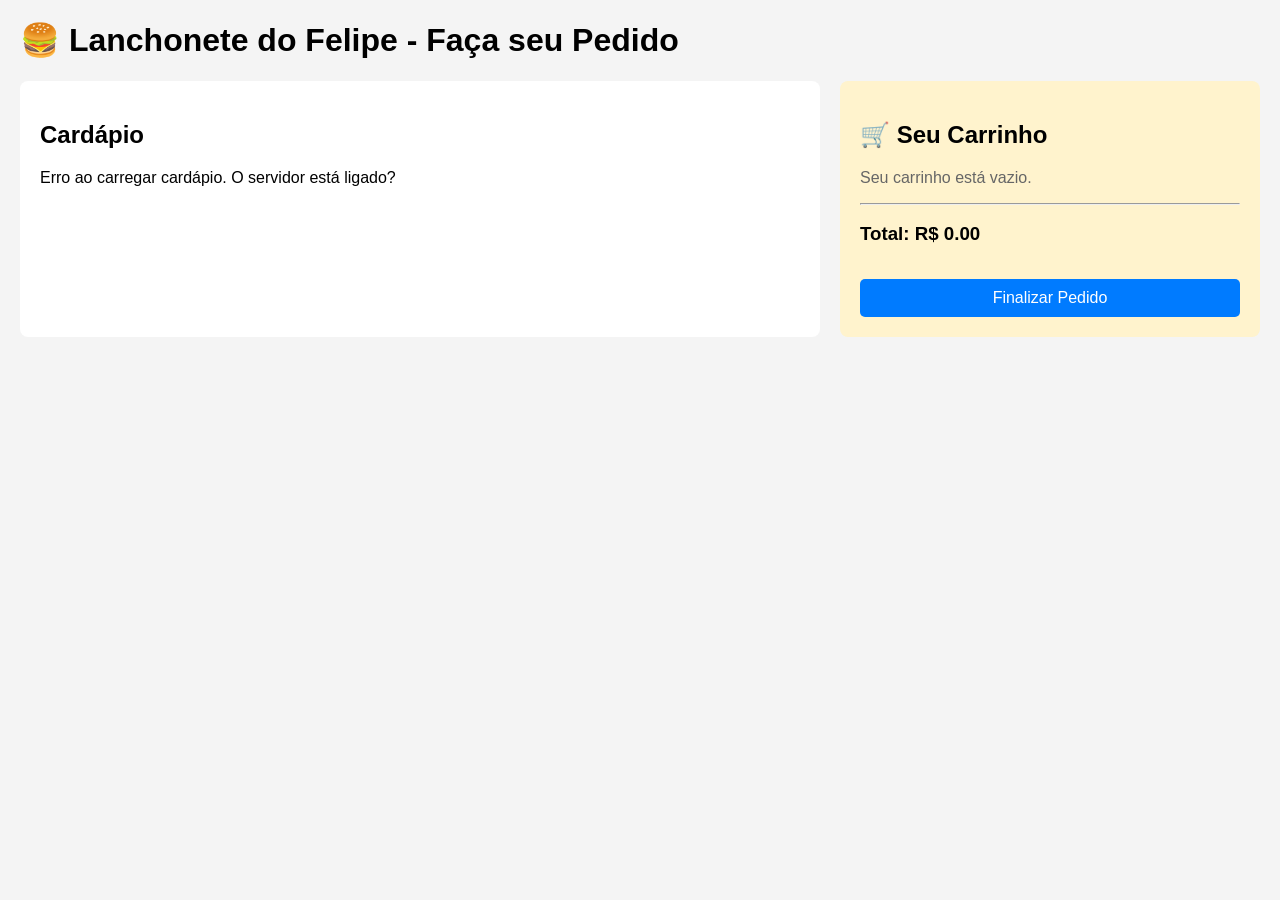
==== index.html @ 77e1bd50 "att" ====
<!DOCTYPE html>
<html lang="pt-BR">
<head>
    <meta charset="UTF-8">
    <meta name="viewport" content="width=device-width, initial-scale=1.0">
    <title>Faça seu Pedido</title>
    <style>
        body { font-family: Arial, sans-serif; margin: 20px; background-color: #f4f4f4; }
        .container { display: flex; gap: 20px; }
        .coluna-cardapio { flex: 2; background: white; padding: 20px; border-radius: 8px; }
        .coluna-carrinho { flex: 1; background: #fff3cd; padding: 20px; border-radius: 8px; height: fit-content; }
        .item-produto { display: flex; justify-content: space-between; align-items: center; border-bottom: 1px solid #ddd; padding: 10px 0; }
        .btn-add { background-color: #28a745; color: white; border: none; padding: 5px 10px; border-radius: 5px; cursor: pointer; }
        .btn-finalizar { background-color: #007bff; color: white; border: none; padding: 10px; width: 100%; border-radius: 5px; font-size: 16px; cursor: pointer; margin-top: 15px; }
        .item-carrinho { display: flex; justify-content: space-between; margin-bottom: 10px; }
    </style>
</head>
<body>

    <h1>🍔 Lanchonete do Felipe - Faça seu Pedido</h1>
    
    <div class="container">
        <div class="coluna-cardapio">
            <h2>Cardápio</h2>
            <div id="cardapio">Carregando produtos...</div>
        </div>
        
        <div class="coluna-carrinho">
            <h2>🛒 Seu Carrinho</h2>
            <div id="itens-carrinho">
                <p style="color: #666;">Seu carrinho está vazio.</p>
            </div>
            <hr>
            <h3>Total: R$ <span id="total-carrinho">0.00</span></h3>
            <button class="btn-finalizar" onclick="enviarPedido()">Finalizar Pedido</button>
        </div>
    </div>

    <script src="script.js"></script>
</body>
</html>
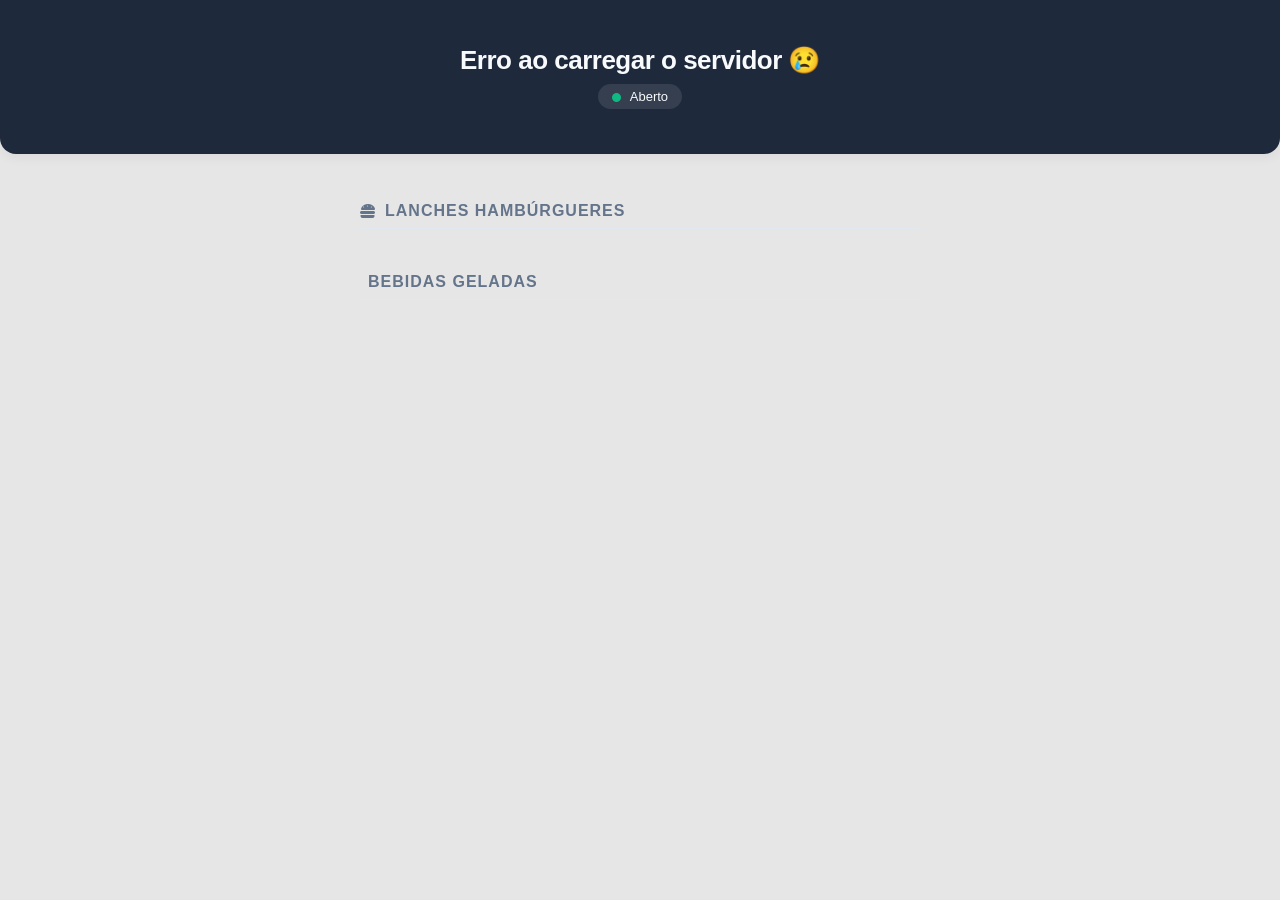
==== commit 1b3e3bbf: "Atualização do site" ====
--- a/index.html
+++ b/index.html
@@ -1,41 +1,125 @@
 <!DOCTYPE html>
 <html lang="pt-BR">
+
 <head>
     <meta charset="UTF-8">
     <meta name="viewport" content="width=device-width, initial-scale=1.0">
-    <title>Faça seu Pedido</title>
-    <style>
-        body { font-family: Arial, sans-serif; margin: 20px; background-color: #f4f4f4; }
-        .container { display: flex; gap: 20px; }
-        .coluna-cardapio { flex: 2; background: white; padding: 20px; border-radius: 8px; }
-        .coluna-carrinho { flex: 1; background: #fff3cd; padding: 20px; border-radius: 8px; height: fit-content; }
-        .item-produto { display: flex; justify-content: space-between; align-items: center; border-bottom: 1px solid #ddd; padding: 10px 0; }
-        .btn-add { background-color: #28a745; color: white; border: none; padding: 5px 10px; border-radius: 5px; cursor: pointer; }
-        .btn-finalizar { background-color: #007bff; color: white; border: none; padding: 10px; width: 100%; border-radius: 5px; font-size: 16px; cursor: pointer; margin-top: 15px; }
-        .item-carrinho { display: flex; justify-content: space-between; margin-bottom: 10px; }
-    </style>
+    <title>Cardápio Digital</title>
+    <link rel="stylesheet" href="style.css">
+    <link rel="stylesheet" href="https://cdnjs.cloudflare.com/ajax/libs/font-awesome/6.0.0/css/all.min.css">
 </head>
+
 <body>
 
-    <h1>🍔 Lanchonete do Felipe - Faça seu Pedido</h1>
-    
-    <div class="container">
-        <div class="coluna-cardapio">
-            <h2>Cardápio</h2>
-            <div id="cardapio">Carregando produtos...</div>
+    <header class="header-lanchonete">
+        <div class="header-content">
+            <h1 id="nome-lanchonete">Carregando...</h1>
+            <p class="status-badge"><i class="fa-solid fa-circle"></i> Aberto</p>
         </div>
-        
-        <div class="coluna-carrinho">
-            <h2>🛒 Seu Carrinho</h2>
-            <div id="itens-carrinho">
-                <p style="color: #666;">Seu carrinho está vazio.</p>
+    </header>
+
+    <main class="container">
+
+        <section class="categoria-section">
+            <h2><i class="fa-solid fa-hamburger"></i> Lanches Hambúrgueres</h2>
+            <div id="lista-lanches" class="grid-produtos">
             </div>
-            <hr>
-            <h3>Total: R$ <span id="total-carrinho">0.00</span></h3>
-            <button class="btn-finalizar" onclick="enviarPedido()">Finalizar Pedido</button>
+        </section>
+
+        <section class="categoria-section">
+            <h2><i class="fa-solid fa-glass-water"></i> Bebidas Geladas</h2>
+            <div id="lista-bebidas" class="grid-produtos">
+            </div>
+        </section>
+
+    </main>
+
+    <div id="barra-carrinho" class="barra-carrinho escondido">
+        <div class="carrinho-content">
+            <span id="qtd-itens-carrinho">0 itens</span>
+            <button id="btn-ver-carrinho" onclick="abrirModalCarrinho()">
+                Ver Carrinho <span id="total-carrinho">R$ 0,00</span>
+            </button>
         </div>
     </div>
 
-    <script src="script.js"></script>
+    <div id="modal-entrega" class="modal-container escondido">
+        <div class="modal-content">
+            <h3><i class="fa-solid fa-shopping-basket"></i> Seu Carrinho</h3>
+
+            <div id="itens-modal-carrinho" class="carrinho-itens-lista">
+            </div>
+
+            <div class="totais-modal-box"
+                style="margin-top: 15px; padding-top: 10px; border-top: 1px solid #e2e8f0; font-size: 14px;">
+                <div style="display: flex; justify-content: space-between; color: #64748b; margin-bottom: 4px;">
+                    <span>Subtotal itens:</span>
+                    <span id="total-modal-itens">R$ 0,00</span>
+                </div>
+
+                <div id="linha-taxa-entrega" class="escondido"
+                    style="display: flex; justify-content: space-between; color: #e63946; margin-bottom: 6px; font-weight: 500;">
+                    <span>Taxa de entrega:</span>
+                    <span>R$ 7,00</span>
+                </div>
+
+                <div
+                    style="display: flex; justify-content: space-between; font-size: 16px; color: #1e293b; font-weight: 700; margin-top: 6px; border-top: 1px dashed #e2e8f0; padding-top: 6px;">
+                    <span>Total Geral:</span>
+                    <span id="total-modal-geral">R$ 0,00</span>
+                </div>
+            </div>
+
+            <div class="opcao-envio-container">
+                <label>Como deseja receber?</label>
+                <div class="radio-group">
+                    <label class="radio-label">
+                        <input type="radio" name="tipo_envio" value="retirada" checked
+                            onchange="alternarCamposEndereco()">
+                        <span><i class="fa-solid fa-store"></i> Retirada</span>
+                    </label>
+                    <label class="radio-label">
+                        <input type="radio" name="tipo_envio" value="entrega" onchange="alternarCamposEndereco()">
+                        <span><i class="fa-solid fa-truck"></i> Entrega</span>
+                    </label>
+                </div>
+            </div>
+
+            <div id="campos-endereco" class="escondido">
+                <h4
+                    style="font-size: 14px; color: #475569; margin: 15px 0 8px 0; border-top: 1px solid #e2e8f0; padding-top: 10px;">
+                    Endereço de Entrega</h4>
+
+                <div class="form-group-row">
+                    <div class="form-group">
+                        <label>Rua</label>
+                        <input type="text" id="cliente-rua" placeholder="Ex: Rua das Flores">
+                    </div>
+                    <div class="form-group" style="width: 30%;">
+                        <label>Número</label>
+                        <input type="text" id="cliente-numero" placeholder="123">
+                    </div>
+                </div>
+
+                <div class="form-group">
+                    <label>Bairro</label>
+                    <input type="text" id="cliente-bairro" placeholder="Ex: Centro">
+                </div>
+
+                <div class="form-group">
+                    <label>Observação (Opcional)</label>
+                    <input type="text" id="cliente-obs" placeholder="Ex: Ap 202, Bloco B / Sem salada">
+                </div>
+            </div>
+
+            <div class="modal-botoes">
+                <button class="btn-cancelar" onclick="fecharModalEntrega()">Voltar</button>
+                <button class="btn-confirmar-entrega" onclick="enviarPedidoFinal()">Confirmar e Enviar</button>
+            </div>
+        </div>
+    </div>
+
+    <script src="app.js"></script>
 </body>
+
 </html>
--- a/style.css
+++ b/style.css
@@ -0,0 +1,297 @@
+/* ==========================================================================
+   1. CONFIGURAÇÕES GLOBAIS & PALETA CLEAN
+   ========================================================================== */
+* {
+    margin: 0;
+    padding: 0;
+    box-sizing: border-box;
+    font-family: 'Segoe UI', -apple-system, BlinkMacSystemFont, Roboto, sans-serif;
+}
+
+body {
+    background-color: #e6e6e6; /* Fundo off-white suave */
+    color: #334155; /* Texto cinza-escuro (não é o preto puro que cansa) */
+    padding-bottom: 90px; 
+}
+
+.container {
+    max-width: 600px; 
+    margin: 0 auto;
+    padding: 20px;
+}
+
+/* ==========================================================================
+   2. CABEÇALHO SOFISTICADO (TIPO BOUTIQUE)
+   ========================================================================== */
+.header-lanchonete {
+    background-color: #1e293b; /* Azul ardósia profundo, elegante e sóbrio */
+    color: #f8fafc;
+    padding: 45px 20px;
+    text-align: center;
+    border-bottom-left-radius: 16px;
+    border-bottom-right-radius: 16px;
+    box-shadow: 0 4px 12px rgba(15, 23, 42, 0.05);
+}
+
+.header-lanchonete h1 {
+    font-size: 26px;
+    margin-bottom: 8px;
+    font-weight: 600;
+    letter-spacing: -0.5px;
+}
+
+.status-badge {
+    background-color: rgba(255, 255, 255, 0.1);
+    display: inline-block;
+    padding: 5px 14px;
+    border-radius: 30px;
+    font-size: 13px;
+    font-weight: 500;
+}
+
+.status-badge i {
+    color: #10b981; /* Verde esmeralda suave para o "Aberto" */
+    font-size: 9px;
+    margin-right: 6px;
+}
+
+/* ==========================================================================
+   3. SEÇÕES DE CATEGORIAS
+   ========================================================================== */
+.categoria-section {
+    margin-top: 28px;
+}
+
+.categoria-section h2 {
+    font-size: 16px;
+    color: #64748b; /* Texto de apoio cinza-médio */
+    text-transform: uppercase; /* Deixa o título discreto e elegante */
+    letter-spacing: 1px;
+    margin-bottom: 16px;
+    border-bottom: 1px solid #e2e8f0;
+    padding-bottom: 8px;
+    display: flex;
+    align-items: center;
+    gap: 8px;
+}
+
+.grid-produtos {
+    display: flex;
+    flex-direction: column;
+    gap: 14px;
+}
+
+/* ==========================================================================
+   4. CARDS DOS PRODUTOS MÍNIMOS & LIMPOS
+   ========================================================================== */
+.card-produto {
+    background-color: #ffffff;
+    border-radius: 12px;
+    padding: 14px;
+    display: flex;
+    align-items: center;
+    justify-content: space-between;
+    gap: 16px;
+    border: 1px solid #edf2f7; /* Borda bem fina para dar estrutura sem carregar */
+    transition: all 0.2s ease;
+}
+
+.card-produto:hover {
+    box-shadow: 0 4px 12px rgba(0, 0, 0, 0.03); /* Sombra quase invisível */
+}
+
+/* FOTO DO PRODUTO */
+.produto-foto-wrapper {
+    width: 70px;
+    height: 70px;
+    border-radius: 8px;
+    overflow: hidden;
+    flex-shrink: 0;
+    background-color: #f1f5f9;
+}
+
+.produto-img {
+    width: 100%;
+    height: 100%;
+    object-fit: cover;
+    filter: brightness(0.98); /* Suaviza fotos muito estouradas */
+}
+
+/* INFORMAÇÕES DO PRODUTO */
+.produto-info {
+    flex-grow: 1;
+}
+
+.produto-info h3 {
+    font-size: 16px;
+    color: #1e293b;
+    margin-bottom: 4px;
+    font-weight: 500;
+}
+
+.produto-preco {
+    color: #475569; /* Cinza sóbrio para o preço não gritar */
+    font-weight: 600;
+    font-size: 15px;
+}
+
+/* BOTÃO DE ADICIONAR (+) DISCRETO */
+.btn-adicionar {
+    background-color: #b9ccdf; /* Fundo cinza bem clarinho */
+    color: #283444;
+    border: none;
+    border-radius: 8px; /* Quadrado com cantos levemente arredondados, mais moderno */
+    width: 34px;
+    height: 34px;
+    font-size: 16px;
+    font-weight: 500;
+    cursor: pointer;
+    display: flex;
+    align-items: center;
+    justify-content: center;
+    transition: all 0.2s ease;
+    flex-shrink: 0;
+}
+
+.btn-adicionar:hover {
+    background-color: #cbd5e1; /* Escurece de leve no hover */
+    color: #1e293b;
+}
+
+/* ==========================================================================
+   5. BARRA DO CARRINHO (ESTILO NOTIFICAÇÃO CLEAN)
+   ========================================================================== */
+.barra-carrinho {
+    position: fixed;
+    bottom: 24px;
+    left: 50%;
+    transform: translateX(-50%);
+    width: 90%;
+    max-width: 500px;
+    background-color: #1e293b; /* Casando com o Header */
+    border-radius: 12px;
+    padding: 12px 18px;
+    box-shadow: 0 10px 25px -5px rgba(15, 23, 42, 0.15);
+    z-index: 999;
+}
+
+.carrinho-content {
+    display: flex;
+    justify-content: space-between;
+    align-items: center;
+    color: #f8fafc;
+    font-size: 15px;
+    font-weight: 500;
+}
+
+#qtd-itens-carrinho {
+    background-color: rgba(255, 255, 255, 0.1);
+    padding: 4px 10px;
+    border-radius: 6px;
+    font-size: 13px;
+    color: #cbd5e1;
+}
+
+.barra-carrinho button {
+    background-color: #10b981; /* Verde sálvia/esmeralda ativo e calmo */
+    color: white;
+    border: none;
+    padding: 8px 16px;
+    border-radius: 6px;
+    font-weight: 600;
+    font-size: 14px;
+    cursor: pointer;
+    display: flex;
+    align-items: center;
+    gap: 8px;
+    transition: background 0.2s ease;
+}
+
+.barra-carrinho button:hover {
+    background-color: #059669;
+}
+
+/* AUXILIAR */
+.escondido {
+    display: none !important;
+}
+
+/* ==========================================================================
+   6. MODAL DE ENTREGA (CLEAN)
+   ========================================================================== */
+.modal-container {
+    position: fixed;
+    top: 0; left: 0; width: 100%; height: 100%;
+    background-color: rgba(15, 23, 42, 0.6); /* Fundo escurecido suave */
+    display: flex;
+    align-items: center;
+    justify-content: center;
+    z-index: 1000;
+}
+
+.modal-content {
+    background: white;
+    padding: 24px;
+    border-radius: 12px;
+    width: 90%;
+    max-width: 400px;
+    box-shadow: 0 20px 25px -5px rgba(0, 0, 0, 0.1);
+}
+
+.modal-content h3 {
+    font-size: 18px;
+    color: #1e293b;
+    margin-bottom: 6px;
+}
+
+.modal-content .form-group {
+    margin-bottom: 14px;
+}
+
+.modal-content label {
+    display: block;
+    font-size: 13px;
+    font-weight: 600;
+    color: #475569;
+    margin-bottom: 4px;
+}
+
+.modal-content input {
+    width: 100%;
+    padding: 8px 12px;
+    border: 1px solid #cbd5e1;
+    border-radius: 6px;
+    font-size: 14px;
+    outline: none;
+}
+
+.modal-content input:focus {
+    border-color: #10b981;
+}
+
+.modal-botoes {
+    display: flex;
+    justify-content: flex-end;
+    gap: 10px;
+    margin-top: 20px;
+}
+
+.btn-cancelar {
+    background: #f1f5f9;
+    color: #475569;
+    border: none;
+    padding: 8px 16px;
+    border-radius: 6px;
+    cursor: pointer;
+    font-weight: 500;
+}
+
+.btn-confirmar-entrega {
+    background: #10b981;
+    color: white;
+    border: none;
+    padding: 8px 16px;
+    border-radius: 6px;
+    cursor: pointer;
+    font-weight: 600;
+}
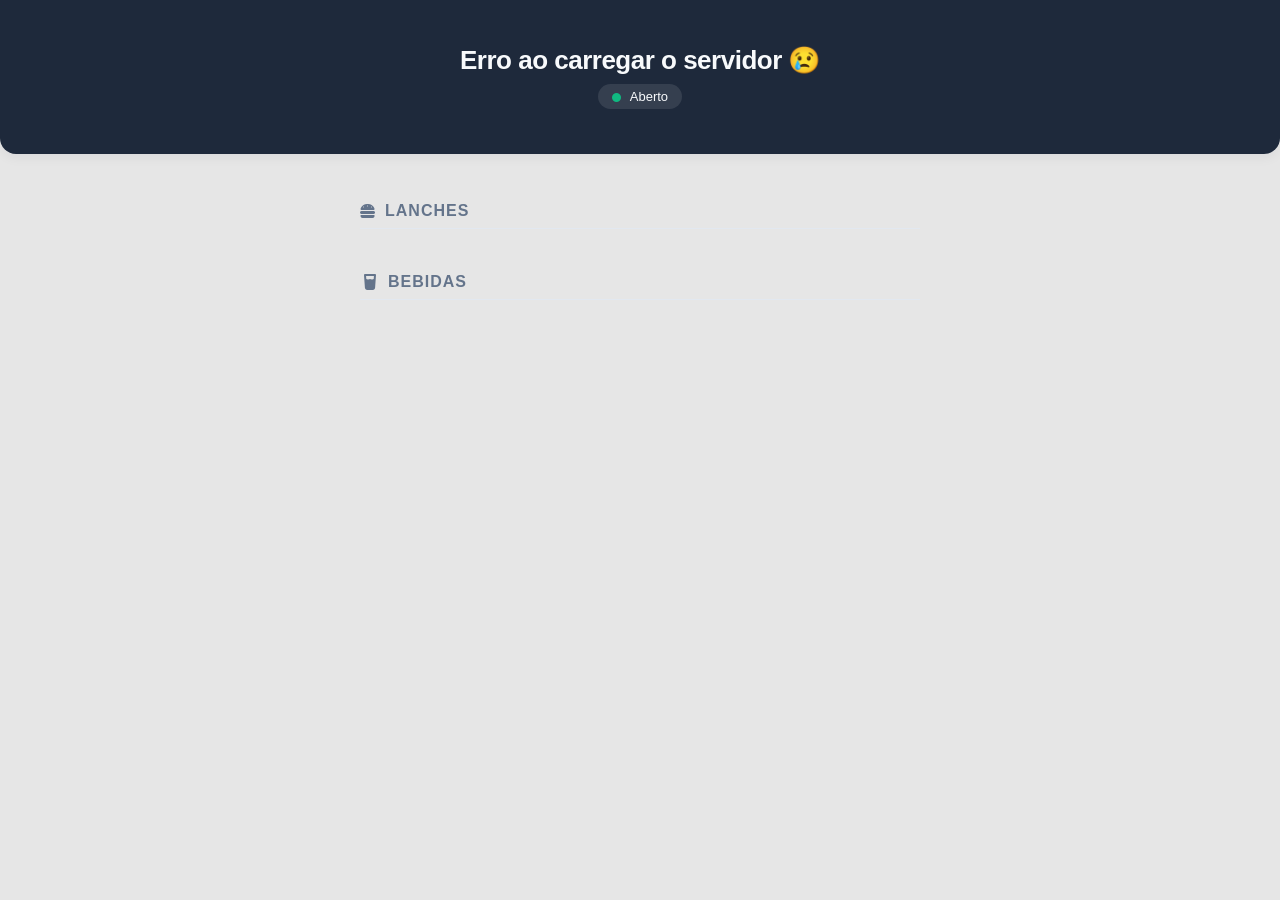
==== commit 64cf39b6: "att projeto front" ====
--- a/index.html
+++ b/index.html
@@ -6,7 +6,7 @@
     <meta name="viewport" content="width=device-width, initial-scale=1.0">
     <title>Cardápio Digital</title>
     <link rel="stylesheet" href="style.css">
-    <link rel="stylesheet" href="https://cdnjs.cloudflare.com/ajax/libs/font-awesome/6.0.0/css/all.min.css">
+    <link rel="stylesheet" href="https://cdnjs.cloudflare.com/ajax/libs/font-awesome/6.5.2/css/all.min.css">
 </head>
 
 <body>
@@ -21,13 +21,13 @@
     <main class="container">
 
         <section class="categoria-section">
-            <h2><i class="fa-solid fa-hamburger"></i> Lanches Hambúrgueres</h2>
+            <h2><i class="fa-solid fa-hamburger"></i> Lanches </h2>
             <div id="lista-lanches" class="grid-produtos">
             </div>
         </section>
 
         <section class="categoria-section">
-            <h2><i class="fa-solid fa-glass-water"></i> Bebidas Geladas</h2>
+            <h2><i class="fa-classic fa-solid fa-glass-water fa-fw"></i> Bebidas </h2>
             <div id="lista-bebidas" class="grid-produtos">
             </div>
         </section>
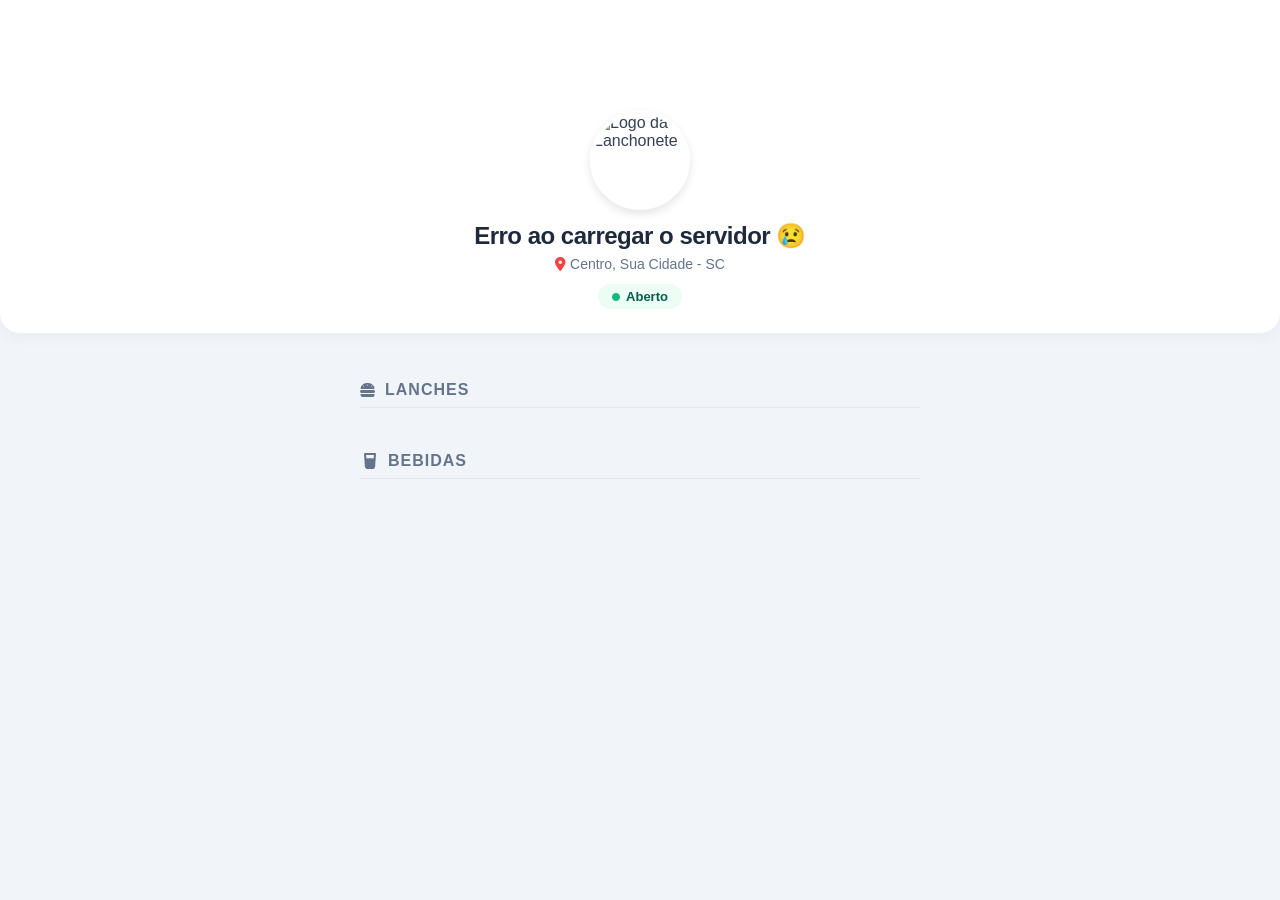
==== commit 37fca7ef: "att estética" ====
--- a/index.html
+++ b/index.html
@@ -12,8 +12,15 @@
 <body>
 
     <header class="header-lanchonete">
-        <div class="header-content">
+        <div class="banner-fundo"></div>
+
+        <div class="header-info">
+            <img src="https://images.unsplash.com/photo-1550547660-d9450f859349?q=80&w=200" alt="Logo da Lanchonete" class="logo-lanchonete">
+            
             <h1 id="nome-lanchonete">Carregando...</h1>
+            
+            <p class="localidade"><i class="fa-solid fa-location-dot"></i> Centro, Sua Cidade - SC</p>
+            
             <p class="status-badge"><i class="fa-solid fa-circle"></i> Aberto</p>
         </div>
     </header>
--- a/style.css
+++ b/style.css
@@ -9,8 +9,8 @@
 }
 
 body {
-    background-color: #e6e6e6; /* Fundo off-white suave */
-    color: #334155; /* Texto cinza-escuro (não é o preto puro que cansa) */
+    background-color: #f1f5f9; /* Fundo levemente mais claro para destacar o cardápio */
+    color: #334155; 
     padding-bottom: 90px; 
 }
 
@@ -21,37 +21,76 @@
 }
 
 /* ==========================================================================
-   2. CABEÇALHO SOFISTICADO (TIPO BOUTIQUE)
+   2. CABEÇALHO SOFISTICADO (ESTILO APP DE DELIVERY)
    ========================================================================== */
 .header-lanchonete {
-    background-color: #1e293b; /* Azul ardósia profundo, elegante e sóbrio */
-    color: #f8fafc;
-    padding: 45px 20px;
-    text-align: center;
-    border-bottom-left-radius: 16px;
-    border-bottom-right-radius: 16px;
-    box-shadow: 0 4px 12px rgba(15, 23, 42, 0.05);
-}
-
-.header-lanchonete h1 {
-    font-size: 26px;
-    margin-bottom: 8px;
-    font-weight: 600;
+    background-color: #ffffff;
+    padding-bottom: 24px;
+    border-bottom-left-radius: 20px;
+    border-bottom-right-radius: 20px;
+    box-shadow: 0 4px 15px rgba(0, 0, 0, 0.04);
+}
+
+.banner-fundo {
+    width: 100%;
+    height: 160px; /* Altura do banner grandão */
+    /* Substitua a URL abaixo pela foto da fachada ou lanches do seu cliente */
+    background-image: url('https://images.unsplash.com/photo-1571091718767-18b5b1457add?q=80&w=1172&auto=format&fit=crop&ixlib=rb-4.1.0&ixid=M3wxMjA3fDB8MHxwaG90by1wYWdlfHx8fGVufDB8fHx8fA%3D%3D'); 
+    background-size: cover;
+    background-position: center;
+}
+
+.header-info {
+    display: flex;
+    flex-direction: column;
+    align-items: center;
+    /* A margem negativa abaixo é o que faz o logo subir para cima do banner! */
+    margin-top: -50px; 
+    padding: 0 20px;
+}
+
+.logo-lanchonete {
+    width: 100px;
+    height: 100px;
+    border-radius: 50%;
+    border: 4px solid #ffffff; /* Borda branca grossa para dar destaque */
+    object-fit: cover;
+    background-color: #fff;
+    box-shadow: 0 4px 10px rgba(0, 0, 0, 0.1);
+}
+
+#nome-lanchonete {
+    font-size: 24px;
+    color: #1e293b;
+    margin-top: 12px;
+    font-weight: 700;
     letter-spacing: -0.5px;
 }
 
+.localidade {
+    font-size: 14px;
+    color: #64748b;
+    margin: 6px 0 12px 0;
+}
+
+.localidade i {
+    color: #ef4444; /* Ícone de pino de localização vermelhinho */
+}
+
 .status-badge {
-    background-color: rgba(255, 255, 255, 0.1);
-    display: inline-block;
+    background-color: #ecfdf5; /* Fundo verde super claro */
+    color: #065f46; /* Letra verde escuro */
+    display: inline-flex;
+    align-items: center;
     padding: 5px 14px;
     border-radius: 30px;
     font-size: 13px;
-    font-weight: 500;
+    font-weight: 600;
 }
 
 .status-badge i {
-    color: #10b981; /* Verde esmeralda suave para o "Aberto" */
-    font-size: 9px;
+    color: #10b981; 
+    font-size: 8px;
     margin-right: 6px;
 }
 
@@ -64,8 +103,8 @@
 
 .categoria-section h2 {
     font-size: 16px;
-    color: #64748b; /* Texto de apoio cinza-médio */
-    text-transform: uppercase; /* Deixa o título discreto e elegante */
+    color: #64748b; 
+    text-transform: uppercase; 
     letter-spacing: 1px;
     margin-bottom: 16px;
     border-bottom: 1px solid #e2e8f0;
@@ -92,15 +131,14 @@
     align-items: center;
     justify-content: space-between;
     gap: 16px;
-    border: 1px solid #edf2f7; /* Borda bem fina para dar estrutura sem carregar */
+    border: 1px solid #edf2f7; 
     transition: all 0.2s ease;
 }
 
 .card-produto:hover {
-    box-shadow: 0 4px 12px rgba(0, 0, 0, 0.03); /* Sombra quase invisível */
-}
-
-/* FOTO DO PRODUTO */
+    box-shadow: 0 4px 12px rgba(0, 0, 0, 0.03); 
+}
+
 .produto-foto-wrapper {
     width: 70px;
     height: 70px;
@@ -114,10 +152,9 @@
     width: 100%;
     height: 100%;
     object-fit: cover;
-    filter: brightness(0.98); /* Suaviza fotos muito estouradas */
-}
-
-/* INFORMAÇÕES DO PRODUTO */
+    filter: brightness(0.98); 
+}
+
 .produto-info {
     flex-grow: 1;
 }
@@ -130,17 +167,16 @@
 }
 
 .produto-preco {
-    color: #475569; /* Cinza sóbrio para o preço não gritar */
+    color: #475569; 
     font-weight: 600;
     font-size: 15px;
 }
 
-/* BOTÃO DE ADICIONAR (+) DISCRETO */
 .btn-adicionar {
-    background-color: #b9ccdf; /* Fundo cinza bem clarinho */
+    background-color: #b9ccdf; 
     color: #283444;
     border: none;
-    border-radius: 8px; /* Quadrado com cantos levemente arredondados, mais moderno */
+    border-radius: 8px; 
     width: 34px;
     height: 34px;
     font-size: 16px;
@@ -154,7 +190,7 @@
 }
 
 .btn-adicionar:hover {
-    background-color: #cbd5e1; /* Escurece de leve no hover */
+    background-color: #cbd5e1; 
     color: #1e293b;
 }
 
@@ -168,7 +204,7 @@
     transform: translateX(-50%);
     width: 90%;
     max-width: 500px;
-    background-color: #1e293b; /* Casando com o Header */
+    background-color: #1e293b; 
     border-radius: 12px;
     padding: 12px 18px;
     box-shadow: 0 10px 25px -5px rgba(15, 23, 42, 0.15);
@@ -193,7 +229,7 @@
 }
 
 .barra-carrinho button {
-    background-color: #10b981; /* Verde sálvia/esmeralda ativo e calmo */
+    background-color: #10b981; 
     color: white;
     border: none;
     padding: 8px 16px;
@@ -211,7 +247,6 @@
     background-color: #059669;
 }
 
-/* AUXILIAR */
 .escondido {
     display: none !important;
 }
@@ -222,7 +257,7 @@
 .modal-container {
     position: fixed;
     top: 0; left: 0; width: 100%; height: 100%;
-    background-color: rgba(15, 23, 42, 0.6); /* Fundo escurecido suave */
+    background-color: rgba(15, 23, 42, 0.6); 
     display: flex;
     align-items: center;
     justify-content: center;
@@ -244,8 +279,32 @@
     margin-bottom: 6px;
 }
 
+.opcao-envio-container {
+    margin-top: 15px;
+    margin-bottom: 15px;
+}
+
+.radio-group {
+    display: flex;
+    gap: 10px;
+    margin-top: 8px;
+}
+
+.radio-label {
+    display: flex;
+    align-items: center;
+    gap: 6px;
+    font-size: 14px;
+    cursor: pointer;
+}
+
 .modal-content .form-group {
     margin-bottom: 14px;
+}
+
+.form-group-row {
+    display: flex;
+    gap: 10px;
 }
 
 .modal-content label {
@@ -256,7 +315,7 @@
     margin-bottom: 4px;
 }
 
-.modal-content input {
+.modal-content input[type="text"] {
     width: 100%;
     padding: 8px 12px;
     border: 1px solid #cbd5e1;
@@ -265,7 +324,7 @@
     outline: none;
 }
 
-.modal-content input:focus {
+.modal-content input[type="text"]:focus {
     border-color: #10b981;
 }
 
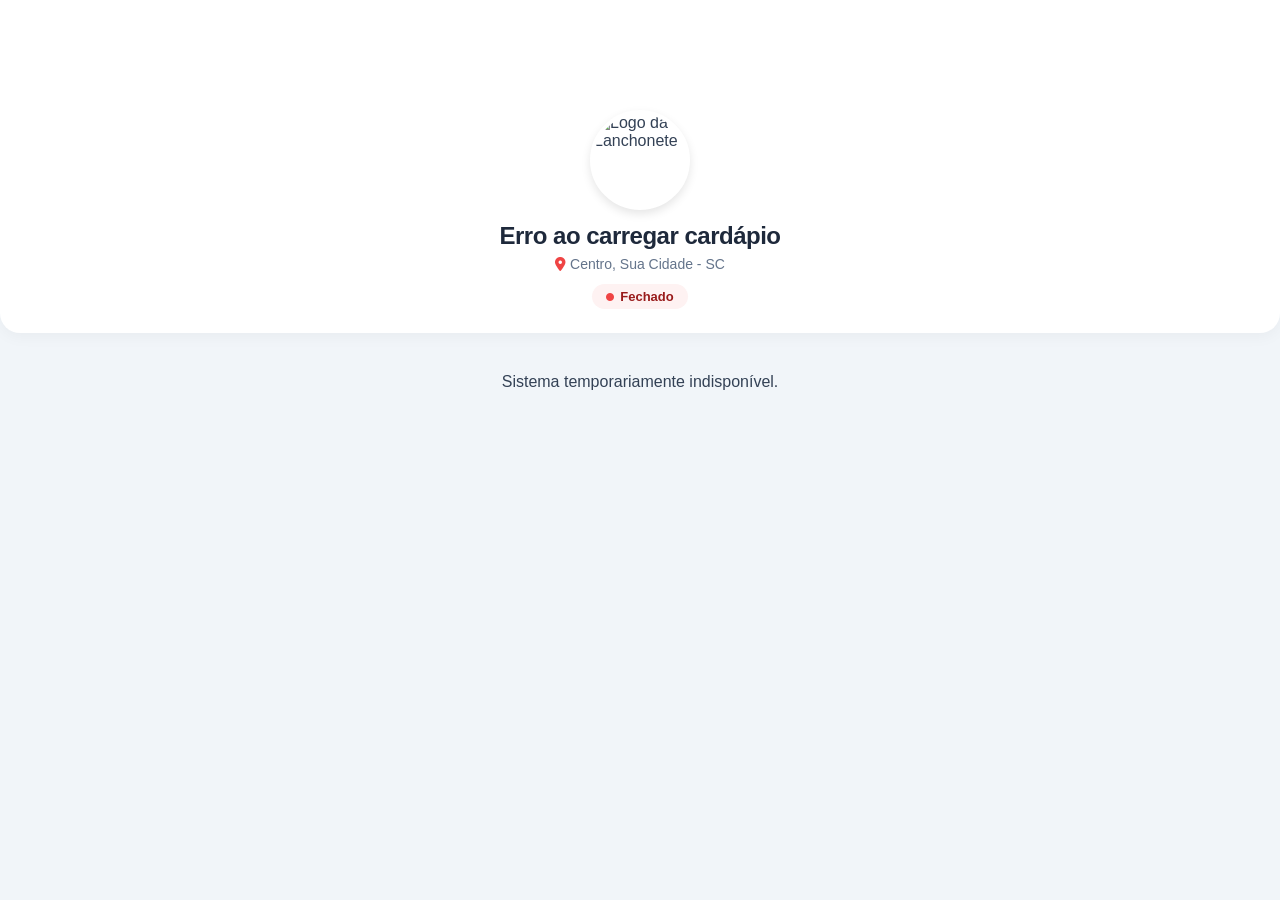
==== commit aecac19b: "att" ====
--- a/index.html
+++ b/index.html
@@ -13,31 +13,39 @@
 
     <header class="header-lanchonete">
         <div class="banner-fundo"></div>
-
         <div class="header-info">
-            <img src="https://images.unsplash.com/photo-1550547660-d9450f859349?q=80&w=200" alt="Logo da Lanchonete" class="logo-lanchonete">
-            
+            <img src="https://images.unsplash.com/photo-1550547660-d9450f859349?q=80&w=200" alt="Logo da Lanchonete"
+                class="logo-lanchonete">
             <h1 id="nome-lanchonete">Carregando...</h1>
-            
             <p class="localidade"><i class="fa-solid fa-location-dot"></i> Centro, Sua Cidade - SC</p>
-            
-            <p class="status-badge"><i class="fa-solid fa-circle"></i> Aberto</p>
+            <p id="badge-status" class="status-badge"><i class="fa-solid fa-circle"></i> Verificando...</p>
         </div>
     </header>
 
+    <nav id="nav-categorias" class="nav-categorias escondido">
+        </nav>
+
     <main class="container">
 
-        <section class="categoria-section">
-            <h2><i class="fa-solid fa-hamburger"></i> Lanches </h2>
-            <div id="lista-lanches" class="grid-produtos">
+        <div id="loading-shimmer" class="shimmer-container">
+            <div class="shimmer-title"></div>
+            <div class="shimmer-card">
+                <div class="shimmer-img"></div>
+                <div class="shimmer-linhas">
+                    <div class="shimmer-linha w-70"></div>
+                    <div class="shimmer-linha w-40"></div>
+                </div>
             </div>
-        </section>
+            <div class="shimmer-card">
+                <div class="shimmer-img"></div>
+                <div class="shimmer-linhas">
+                    <div class="shimmer-linha w-60"></div>
+                    <div class="shimmer-linha w-30"></div>
+                </div>
+            </div>
+        </div>
 
-        <section class="categoria-section">
-            <h2><i class="fa-classic fa-solid fa-glass-water fa-fw"></i> Bebidas </h2>
-            <div id="lista-bebidas" class="grid-produtos">
-            </div>
-        </section>
+        <div id="menu-conteudo"></div>
 
     </main>
 
@@ -50,12 +58,28 @@
         </div>
     </div>
 
+    <div id="modal-item" class="modal-container escondido">
+        <div class="modal-content">
+            <h3 id="modal-item-nome">Nome do Lanche</h3>
+            <p id="modal-item-preco" style="color: #475569; font-weight: 600; margin-bottom: 15px;">R$ 0,00</p>
+            
+            <div class="form-group">
+                <label>Alguma observação?</label>
+                <input type="text" id="item-obs" placeholder="Ex: Sem cebola, carne bem passada...">
+            </div>
+
+            <div class="modal-botoes">
+                <button class="btn-cancelar" onclick="fecharModalItem()">Cancelar</button>
+                <button class="btn-confirmar-entrega" onclick="confirmarAdicaoItem()">Adicionar</button>
+            </div>
+        </div>
+    </div>
+
     <div id="modal-entrega" class="modal-container escondido">
-        <div class="modal-content">
+        <div class="modal-content modal-scrollable">
             <h3><i class="fa-solid fa-shopping-basket"></i> Seu Carrinho</h3>
 
-            <div id="itens-modal-carrinho" class="carrinho-itens-lista">
-            </div>
+            <div id="itens-modal-carrinho" class="carrinho-itens-lista"></div>
 
             <div class="totais-modal-box"
                 style="margin-top: 15px; padding-top: 10px; border-top: 1px solid #e2e8f0; font-size: 14px;">
@@ -81,22 +105,18 @@
                 <label>Como deseja receber?</label>
                 <div class="radio-group">
                     <label class="radio-label">
-                        <input type="radio" name="tipo_envio" value="retirada" checked
-                            onchange="alternarCamposEndereco()">
+                        <input type="radio" name="tipo_envio" value="retirada" checked onchange="alternarCampos()">
                         <span><i class="fa-solid fa-store"></i> Retirada</span>
                     </label>
                     <label class="radio-label">
-                        <input type="radio" name="tipo_envio" value="entrega" onchange="alternarCamposEndereco()">
+                        <input type="radio" name="tipo_envio" value="entrega" onchange="alternarCampos()">
                         <span><i class="fa-solid fa-truck"></i> Entrega</span>
                     </label>
                 </div>
             </div>
 
             <div id="campos-endereco" class="escondido">
-                <h4
-                    style="font-size: 14px; color: #475569; margin: 15px 0 8px 0; border-top: 1px solid #e2e8f0; padding-top: 10px;">
-                    Endereço de Entrega</h4>
-
+                <h4 style="font-size: 14px; color: #475569; margin: 15px 0 8px 0; border-top: 1px solid #e2e8f0; padding-top: 10px;">Endereço de Entrega</h4>
                 <div class="form-group-row">
                     <div class="form-group">
                         <label>Rua</label>
@@ -107,21 +127,34 @@
                         <input type="text" id="cliente-numero" placeholder="123">
                     </div>
                 </div>
-
                 <div class="form-group">
                     <label>Bairro</label>
                     <input type="text" id="cliente-bairro" placeholder="Ex: Centro">
                 </div>
+            </div>
 
-                <div class="form-group">
-                    <label>Observação (Opcional)</label>
-                    <input type="text" id="cliente-obs" placeholder="Ex: Ap 202, Bloco B / Sem salada">
-                </div>
+            <div class="opcao-envio-container" style="border-top: 1px solid #e2e8f0; padding-top: 15px; margin-top: 15px;">
+                <label>Forma de Pagamento</label>
+                <select id="forma-pagamento" onchange="alternarTroco()" style="width: 100%; padding: 8px; border-radius: 6px; border: 1px solid #cbd5e1; outline: none; margin-top: 5px;">
+                    <option value="Pix">Pix</option>
+                    <option value="Cartão">Cartão (Levar maquininha)</option>
+                    <option value="Dinheiro">Dinheiro</option>
+                </select>
+            </div>
+
+            <div id="campo-troco" class="form-group escondido" style="margin-top: 10px;">
+                <label>Troco para quanto?</label>
+                <input type="text" id="cliente-troco" placeholder="Ex: R$ 50,00">
+            </div>
+
+            <div class="form-group" style="margin-top: 15px;">
+                <label>Observação Geral do Pedido</label>
+                <input type="text" id="cliente-obs" placeholder="Ex: Ap 202, interfone quebrado">
             </div>
 
             <div class="modal-botoes">
                 <button class="btn-cancelar" onclick="fecharModalEntrega()">Voltar</button>
-                <button class="btn-confirmar-entrega" onclick="enviarPedidoFinal()">Confirmar e Enviar</button>
+                <button class="btn-confirmar-entrega" onclick="enviarPedidoFinal()">Confirmar Pedido</button>
             </div>
         </div>
     </div>
--- a/style.css
+++ b/style.css
@@ -353,4 +353,100 @@
     border-radius: 6px;
     cursor: pointer;
     font-weight: 600;
-}+}
+
+/* MANTENHA TODO O SEU CSS ANTERIOR AQUI, APENAS ADICIONE AS REGRAS ABAIXO NO FINAL DO ARQUIVO */
+
+/* ==========================================================================
+   7. NAVEGAÇÃO DE CATEGORIAS (PILLS)
+   ========================================================================== */
+.nav-categorias {
+    display: flex;
+    gap: 12px;
+    padding: 15px 20px;
+    overflow-x: auto; /* Permite rolar pro lado no celular */
+    background-color: #f1f5f9;
+    position: sticky;
+    top: 0;
+    z-index: 100;
+    box-shadow: 0 4px 10px -5px rgba(0,0,0,0.05);
+}
+
+/* Esconder barra de rolagem (Fica mais limpo) */
+.nav-categorias::-webkit-scrollbar { display: none; }
+.nav-categorias { -ms-overflow-style: none; scrollbar-width: none; }
+
+.pill-categoria {
+    background-color: #ffffff;
+    border: 1px solid #cbd5e1;
+    color: #475569;
+    padding: 6px 16px;
+    border-radius: 20px;
+    font-size: 14px;
+    font-weight: 600;
+    white-space: nowrap;
+    text-decoration: none;
+    transition: all 0.2s ease;
+}
+
+.pill-categoria:hover, .pill-categoria:active {
+    background-color: #1e293b;
+    color: #ffffff;
+    border-color: #1e293b;
+}
+
+/* ==========================================================================
+   8. EFEITO DE CARREGAMENTO (SHIMMER/SKELETON)
+   ========================================================================== */
+.shimmer-container { margin-top: 20px; }
+
+.shimmer-title {
+    height: 20px;
+    width: 120px;
+    background: #e2e8f0;
+    border-radius: 4px;
+    margin-bottom: 16px;
+}
+
+.shimmer-card {
+    background: #ffffff;
+    border-radius: 12px;
+    padding: 14px;
+    display: flex;
+    gap: 16px;
+    margin-bottom: 14px;
+}
+
+.shimmer-img {
+    width: 70px; height: 70px;
+    border-radius: 8px;
+    background: #e2e8f0;
+}
+
+.shimmer-linhas { flex-grow: 1; display: flex; flex-direction: column; gap: 8px; justify-content: center; }
+
+.shimmer-linha { height: 14px; border-radius: 4px; background: #e2e8f0; }
+.w-70 { width: 70%; } .w-60 { width: 60%; }
+.w-40 { width: 40%; } .w-30 { width: 30%; }
+
+/* Animação do Shimmer */
+.shimmer-title, .shimmer-img, .shimmer-linha {
+    background: linear-gradient(90deg, #e2e8f0 25%, #f1f5f9 50%, #e2e8f0 75%);
+    background-size: 200% 100%;
+    animation: shimmerAnim 1.5s infinite;
+}
+
+@keyframes shimmerAnim {
+    0% { background-position: 200% 0; }
+    100% { background-position: -200% 0; }
+}
+
+/* Ajuste para o Modal não estourar a tela do celular */
+.modal-scrollable {
+    max-height: 90vh;
+    overflow-y: auto;
+}
+
+/* Status dinâmico Fechado */
+.status-fechado { background-color: #fef2f2 !important; color: #991b1b !important; }
+.status-fechado i { color: #ef4444 !important; }
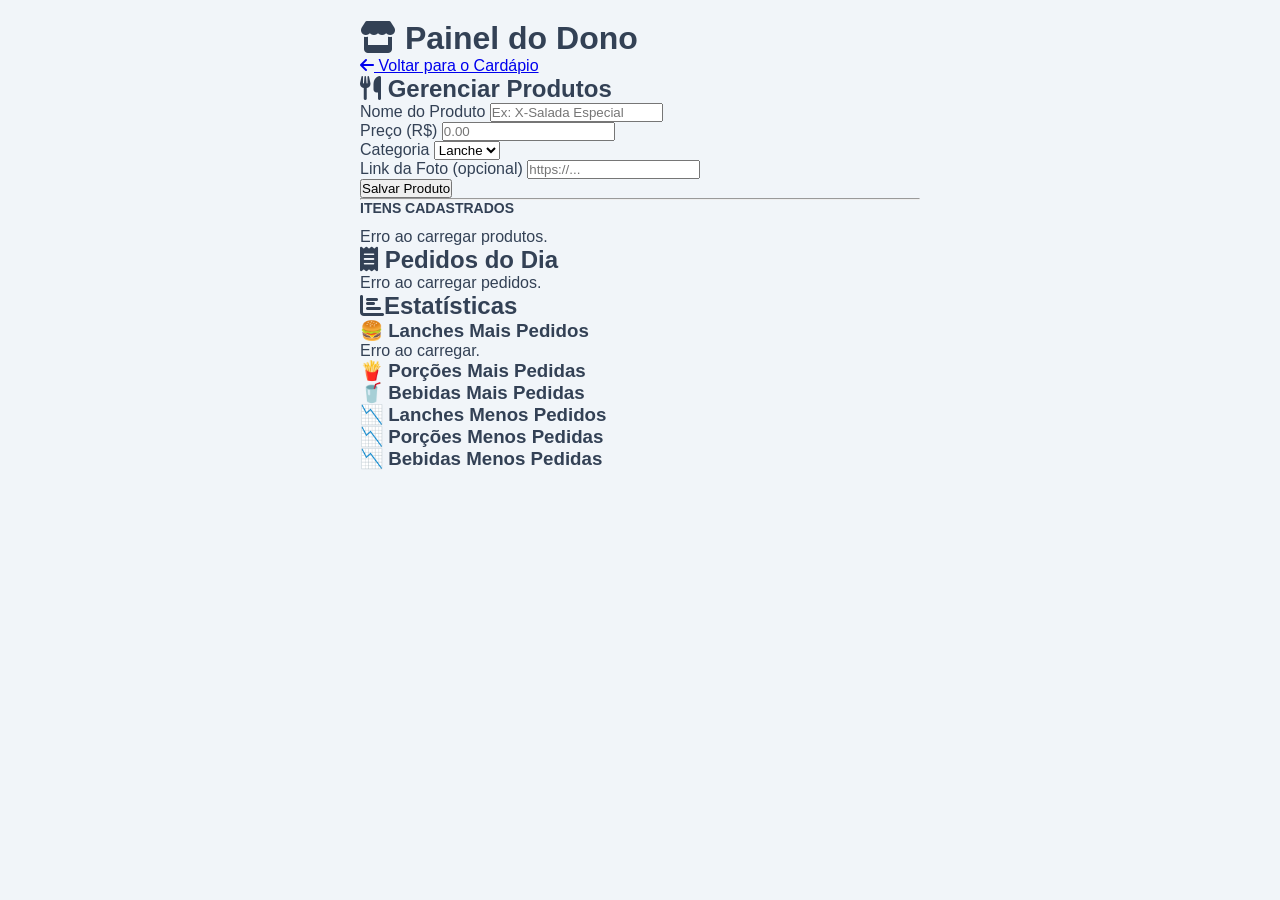
==== commit 7a9ca51b: "Update index.html" ====
--- a/index.html
+++ b/index.html
@@ -10,156 +10,328 @@
 </head>
 
 <body>
-
-    <header class="header-lanchonete">
-        <div class="banner-fundo"></div>
-        <div class="header-info">
-            <img src="https://images.unsplash.com/photo-1550547660-d9450f859349?q=80&w=200" alt="Logo da Lanchonete"
-                class="logo-lanchonete">
-            <h1 id="nome-lanchonete">Carregando...</h1>
-            <p class="localidade"><i class="fa-solid fa-location-dot"></i> Centro, Sua Cidade - SC</p>
-            <p id="badge-status" class="status-badge"><i class="fa-solid fa-circle"></i> Verificando...</p>
+    <div class="container">
+        <div class="header">
+            <h1><i class="fa-solid fa-store"></i> Painel do Dono</h1>
+            <a href="index.html" class="voltar"><i class="fa-solid fa-arrow-left"></i> Voltar para o Cardápio</a>
         </div>
-    </header>
-
-    <nav id="nav-categorias" class="nav-categorias escondido">
-        </nav>
-
-    <main class="container">
-
-        <div id="loading-shimmer" class="shimmer-container">
-            <div class="shimmer-title"></div>
-            <div class="shimmer-card">
-                <div class="shimmer-img"></div>
-                <div class="shimmer-linhas">
-                    <div class="shimmer-linha w-70"></div>
-                    <div class="shimmer-linha w-40"></div>
-                </div>
-            </div>
-            <div class="shimmer-card">
-                <div class="shimmer-img"></div>
-                <div class="shimmer-linhas">
-                    <div class="shimmer-linha w-60"></div>
-                    <div class="shimmer-linha w-30"></div>
-                </div>
-            </div>
+
+        <div class="card">
+            <h2><i class="fa-solid fa-utensils"></i> Gerenciar Produtos</h2>
+
+            <form id="form-produto">
+                <div class="form-group">
+                    <label>Nome do Produto</label>
+                    <input type="text" id="nome" placeholder="Ex: X-Salada Especial" required>
+                </div>
+
+                <div class="form-group">
+                    <label>Preço (R$)</label>
+                    <input type="number" id="preco" step="0.01" placeholder="0.00" required>
+                </div>
+
+                <div class="form-group">
+                    <label>Categoria</label>
+                    <select id="categoria" required>
+                        <option value="lanche">Lanche</option>
+                        <option value="porcao">Porção</option> <option value="bebida">Bebida</option>
+                    </select>
+                </div>
+
+                <div class="form-group">
+                    <label>Link da Foto (opcional)</label>
+                    <input type="url" id="imagem" placeholder="https://...">
+                </div>
+
+                <button type="submit" class="btn btn-primary">Salvar Produto</button>
+            </form>
+
+            <hr class="section-divider">
+
+            <h3 style="margin-bottom: 12px; font-size: 14px; color: var(--gray);">ITENS CADASTRADOS</h3>
+            <div id="lista-produtos" class="lista-scroll"></div>
         </div>
 
-        <div id="menu-conteudo"></div>
-
-    </main>
-
-    <div id="barra-carrinho" class="barra-carrinho escondido">
-        <div class="carrinho-content">
-            <span id="qtd-itens-carrinho">0 itens</span>
-            <button id="btn-ver-carrinho" onclick="abrirModalCarrinho()">
-                Ver Carrinho <span id="total-carrinho">R$ 0,00</span>
-            </button>
+        <div class="card">
+            <h2><i class="fa-solid fa-receipt"></i> Pedidos do Dia</h2>
+            <div id="lista-pedidos"></div>
         </div>
-    </div>
-
-    <div id="modal-item" class="modal-container escondido">
-        <div class="modal-content">
-            <h3 id="modal-item-nome">Nome do Lanche</h3>
-            <p id="modal-item-preco" style="color: #475569; font-weight: 600; margin-bottom: 15px;">R$ 0,00</p>
-            
-            <div class="form-group">
-                <label>Alguma observação?</label>
-                <input type="text" id="item-obs" placeholder="Ex: Sem cebola, carne bem passada...">
-            </div>
-
-            <div class="modal-botoes">
-                <button class="btn-cancelar" onclick="fecharModalItem()">Cancelar</button>
-                <button class="btn-confirmar-entrega" onclick="confirmarAdicaoItem()">Adicionar</button>
+
+        <div class="card">
+            <h2><i class="fa-solid fa-chart-bar"></i>Estatísticas</h2>
+            <div class="stats-grid">
+                <div class="stat-card">
+                    <h3>🍔 Lanches Mais Pedidos</h3>
+                    <div id="top-lanches"></div>
+                </div>
+                <div class="stat-card">
+                    <h3>🍟 Porções Mais Pedidas</h3>
+                    <div id="top-porcoes"></div>
+                </div>
+                <div class="stat-card">
+                    <h3>🥤 Bebidas Mais Pedidas</h3>
+                    <div id="top-bebidas"></div>
+                </div>
+                <div class="stat-card">
+                    <h3>📉 Lanches Menos Pedidos</h3>
+                    <div id="bottom-lanches"></div>
+                </div>
+                <div class="stat-card">
+                    <h3>📉 Porções Menos Pedidas</h3>
+                    <div id="bottom-porcoes"></div>
+                </div>
+                <div class="stat-card">
+                    <h3>📉 Bebidas Menos Pedidas</h3>
+                    <div id="bottom-bebidas"></div>
+                </div>
             </div>
         </div>
     </div>
 
-    <div id="modal-entrega" class="modal-container escondido">
-        <div class="modal-content modal-scrollable">
-            <h3><i class="fa-solid fa-shopping-basket"></i> Seu Carrinho</h3>
-
-            <div id="itens-modal-carrinho" class="carrinho-itens-lista"></div>
-
-            <div class="totais-modal-box"
-                style="margin-top: 15px; padding-top: 10px; border-top: 1px solid #e2e8f0; font-size: 14px;">
-                <div style="display: flex; justify-content: space-between; color: #64748b; margin-bottom: 4px;">
-                    <span>Subtotal itens:</span>
-                    <span id="total-modal-itens">R$ 0,00</span>
-                </div>
-
-                <div id="linha-taxa-entrega" class="escondido"
-                    style="display: flex; justify-content: space-between; color: #e63946; margin-bottom: 6px; font-weight: 500;">
-                    <span>Taxa de entrega:</span>
-                    <span>R$ 7,00</span>
-                </div>
-
-                <div
-                    style="display: flex; justify-content: space-between; font-size: 16px; color: #1e293b; font-weight: 700; margin-top: 6px; border-top: 1px dashed #e2e8f0; padding-top: 6px;">
-                    <span>Total Geral:</span>
-                    <span id="total-modal-geral">R$ 0,00</span>
-                </div>
-            </div>
-
-            <div class="opcao-envio-container">
-                <label>Como deseja receber?</label>
-                <div class="radio-group">
-                    <label class="radio-label">
-                        <input type="radio" name="tipo_envio" value="retirada" checked onchange="alternarCampos()">
-                        <span><i class="fa-solid fa-store"></i> Retirada</span>
-                    </label>
-                    <label class="radio-label">
-                        <input type="radio" name="tipo_envio" value="entrega" onchange="alternarCampos()">
-                        <span><i class="fa-solid fa-truck"></i> Entrega</span>
-                    </label>
-                </div>
-            </div>
-
-            <div id="campos-endereco" class="escondido">
-                <h4 style="font-size: 14px; color: #475569; margin: 15px 0 8px 0; border-top: 1px solid #e2e8f0; padding-top: 10px;">Endereço de Entrega</h4>
-                <div class="form-group-row">
-                    <div class="form-group">
-                        <label>Rua</label>
-                        <input type="text" id="cliente-rua" placeholder="Ex: Rua das Flores">
-                    </div>
-                    <div class="form-group" style="width: 30%;">
-                        <label>Número</label>
-                        <input type="text" id="cliente-numero" placeholder="123">
-                    </div>
-                </div>
-                <div class="form-group">
-                    <label>Bairro</label>
-                    <input type="text" id="cliente-bairro" placeholder="Ex: Centro">
-                </div>
-            </div>
-
-            <div class="opcao-envio-container" style="border-top: 1px solid #e2e8f0; padding-top: 15px; margin-top: 15px;">
-                <label>Forma de Pagamento</label>
-                <select id="forma-pagamento" onchange="alternarTroco()" style="width: 100%; padding: 8px; border-radius: 6px; border: 1px solid #cbd5e1; outline: none; margin-top: 5px;">
-                    <option value="Pix">Pix</option>
-                    <option value="Cartão">Cartão (Levar maquininha)</option>
-                    <option value="Dinheiro">Dinheiro</option>
-                </select>
-            </div>
-
-            <div id="campo-troco" class="form-group escondido" style="margin-top: 10px;">
-                <label>Troco para quanto?</label>
-                <input type="text" id="cliente-troco" placeholder="Ex: R$ 50,00">
-            </div>
-
-            <div class="form-group" style="margin-top: 15px;">
-                <label>Observação Geral do Pedido</label>
-                <input type="text" id="cliente-obs" placeholder="Ex: Ap 202, interfone quebrado">
-            </div>
-
-            <div class="modal-botoes">
-                <button class="btn-cancelar" onclick="fecharModalEntrega()">Voltar</button>
-                <button class="btn-confirmar-entrega" onclick="enviarPedidoFinal()">Confirmar Pedido</button>
-            </div>
-        </div>
-    </div>
-
-    <script src="app.js"></script>
+    <script>
+        const API_URL = "https://prototipo-cardapio-api.onrender.com";
+        const EMPRESA_ID = 1;
+
+        function formatarData(dataISO) {
+            const d = new Date(dataISO);
+            return d.toLocaleString("pt-BR", { dateStyle: "short", timeStyle: "short" });
+        }
+
+        function statusCor(status) {
+            switch (status) {
+                case "concluido": return "status-concluido";
+                case "cancelado": return "status-cancelado";
+                default: return "status-pendente";
+            }
+        }
+
+        async function carregarProdutos() {
+            const container = document.getElementById("lista-produtos");
+            try {
+                const res = await fetch(`${API_URL}/produtos?empresa_id=${EMPRESA_ID}`);
+                const produtos = await res.json();
+                container.innerHTML = "";
+
+                if (produtos.length === 0) {
+                    container.innerHTML = "<p class='empty-state'>Nenhum item cadastrado.</p>";
+                    return;
+                }
+
+                produtos.forEach(p => {
+                    const div = document.createElement("div");
+                    div.className = "item-card";
+                    div.innerHTML = `
+                        <div class="item-info">
+                            <input type="text" class="input-nome" id="nome-${p.id}" value="${p.nome}">
+                            <input type="number" class="input-preco" id="preco-${p.id}" step="0.01" value="${p.preco.toFixed(2)}">
+                        </div>
+                        <div class="acoes">
+                            <button class="btn-acao btn-editar" onclick="salvarProduto(${p.id})" title="Salvar">
+                                <i class="fa-solid fa-check"></i>
+                            </button>
+                            <button class="btn-acao btn-excluir" onclick="excluirProduto(${p.id})" title="Excluir">
+                                <i class="fa-solid fa-trash"></i>
+                            </button>
+                        </div>
+                    `;
+                    container.appendChild(div);
+                });
+            } catch (e) {
+                container.innerHTML = "<p class='empty-state'>Erro ao carregar produtos.</p>";
+            }
+        }
+
+        document.getElementById("form-produto").addEventListener("submit", async (e) => {
+            e.preventDefault();
+            const dados = {
+                nome: document.getElementById("nome").value.trim(),
+                preco: parseFloat(document.getElementById("preco").value),
+                categoria: document.getElementById("categoria").value,
+                imagem_url: document.getElementById("imagem").value.trim() || null,
+                empresa_id: EMPRESA_ID
+            };
+
+            try {
+                const res = await fetch(`${API_URL}/produtos`, {
+                    method: "POST",
+                    headers: { "Content-Type": "application/json" },
+                    body: JSON.stringify(dados)
+                });
+                if (res.ok) {
+                    document.getElementById("form-produto").reset();
+                    carregarProdutos();
+                } else {
+                    alert("Erro ao cadastrar produto.");
+                }
+            } catch (e) {
+                alert("Erro de conexão.");
+            }
+        });
+
+        async function salvarProduto(id) {
+            const nome = document.getElementById(`nome-${id}`).value.trim();
+            const preco = parseFloat(document.getElementById(`preco-${id}`).value);
+            if (!nome || isNaN(preco)) return alert("Preencha os campos corretamente.");
+
+            try {
+                const res = await fetch(`${API_URL}/produtos/${id}`, {
+                    method: "PUT",
+                    headers: { "Content-Type": "application/json" },
+                    body: JSON.stringify({ nome, preco })
+                });
+                if (res.ok) {
+                    alert("✅ Produto updated!");
+                } else {
+                    alert("Erro ao atualizar.");
+                }
+            } catch (e) {
+                alert("Erro de conexão.");
+            }
+        }
+
+        async function excluirProduto(id) {
+            if (!confirm("Remover este item permanentemente?")) return;
+            try {
+                const res = await fetch(`${API_URL}/produtos/${id}`, { method: "DELETE" });
+                if (res.ok) {
+                    carregarProdutos();
+                } else {
+                    alert("Erro ao excluir.");
+                }
+            } catch (e) {
+                alert("Erro de conexão.");
+            }
+        }
+
+        async function carregarPedidos() {
+            const container = document.getElementById("lista-pedidos");
+            const hoje = new Date().toISOString().split("T")[0];
+
+            try {
+                const res = await fetch(`${API_URL}/pedidos?empresa_id=${EMPRESA_ID}&data=${hoje}`);
+                const pedidos = await res.json();
+                container.innerHTML = "";
+
+                if (pedidos.length === 0) {
+                    container.innerHTML = "<p class='empty-state'>Nenhum pedido hoje.</p>";
+                    return;
+                }
+
+                const prioridadeStatus = { "pendente": 0, "cancelado": 1, "concluido": 2 };
+
+                pedidos.sort((a, b) => {
+                    const statusDiff = prioridadeStatus[a.status] - prioridadeStatus[b.status];
+                    if (statusDiff !== 0) return statusDiff;
+                    return new Date(a.data_criacao) - new Date(b.data_criacao);
+                });
+
+                pedidos.forEach(p => {
+                    const hora = formatarData(p.data_criacao);
+                    const pagamento = p.metodo_pagamento ? p.metodo_pagamento : "Não informado";
+                    const entrega = p.tipo_entrega === "retirada" ? "Retirada" : "Entrega";
+
+                    let itensHTML = p.itens.map(i => `
+                        <div>
+                            <strong>${i.quantidade}x</strong> ${i.nome}
+                            ${i.observacao ? `<div class="pedido-obs">Obs: ${i.observacao}</div>` : ""}
+                        </div>
+                    `).join("");
+
+                    if (p.observacao_geral) {
+                        itensHTML += `<div class="pedido-obs" style="margin-top:8px; color: #dc2626;">📝 Obs. Geral: ${p.observacao_geral}</div>`;
+                    }
+
+                    const div = document.createElement("div");
+                    div.className = "pedido-card";
+                    div.innerHTML = `
+                        <div class="pedido-header">
+                            <div>
+                                <span class="pedido-id">#${p.id}</span>
+                                <span class="pedido-hora"><i class="fa-regular fa-clock"></i> ${hora}</span>
+                            </div>
+                            <button class="status-badge ${statusCor(p.status)}" onclick="alterarStatus(${p.id}, this)">
+                                ${p.status}
+                            </button>
+                        </div>
+                        <div class="pedido-info"><i class="fa-solid fa-money-bill"></i> <strong>Total:</strong> R$ ${p.total.toFixed(2)}</div>
+                        <div class="pedido-info"><i class="fa-solid fa-credit-card"></i> <strong>Pagamento:</strong> ${pagamento}</div>
+                        <div class="pedido-info"><i class="fa-solid fa-truck"></i> <strong>Entrega:</strong> ${entrega}</div>
+                        <div class="pedido-itens">${itensHTML}</div>
+                    `;
+                    container.appendChild(div);
+                });
+            } catch (e) {
+                container.innerHTML = "<p class='empty-state'>Erro ao carregar pedidos.</p>";
+            }
+        }
+
+        async function alterarStatus(pedidoId, botao) {
+            const ciclo = { "pendente": "concluido", "concluido": "cancelado", "cancelado": "pendente" };
+            const atual = botao.textContent.trim().toLowerCase();
+            const novo = ciclo[atual] || "pendente";
+
+            botao.textContent = "...";
+
+            try {
+                const res = await fetch(`${API_URL}/pedidos/${pedidoId}/status?novo_status=${novo}`, {
+                    method: "PUT",
+                    headers: { "Content-Type": "application/json" }
+                });
+
+                if (res.ok) {
+                    carregarPedidos();
+                } else {
+                    const errorData = await res.json();
+                    alert("Erro ao mudar status: " + JSON.stringify(errorData));
+                    botao.textContent = atual;
+                }
+            } catch (e) {
+                alert("Erro de conexão ao alterar status.");
+                botao.textContent = atual;
+            }
+        }
+
+        async function carregarEstatisticas() {
+            const containerTopLanches = document.getElementById("top-lanches");
+            const containerTopPorcoes = document.getElementById("top-porcoes"); // MAPEADO
+            const containerTopBebidas = document.getElementById("top-bebidas");
+            const containerBottomLanches = document.getElementById("bottom-lanches");
+            const containerBottomPorcoes = document.getElementById("bottom-porcoes"); // MAPEADO
+            const containerBottomBebidas = document.getElementById("bottom-bebidas");
+
+            try {
+                const res = await fetch(`${API_URL}/dashboard/metricas?empresa_id=${EMPRESA_ID}`);
+                const dados = await res.json();
+
+                function renderList(container, items) {
+                    if (!items || items.length === 0) {
+                        container.innerHTML = "<p class='empty-state'>Sem dados</p>";
+                        return;
+                    }
+                    container.innerHTML = items.map(i => `
+                        <div class="stat-item">
+                            <span class="stat-nome">${i.nome}</span>
+                            <span class="stat-qtd">${i.quantidade_vendida}x</span>
+                        </div>
+                    `).join("");
+                }
+
+                renderList(containerTopLanches, dados.lanches_mais_vendidos);
+                renderList(containerTopPorcoes, dados.porcoes_mais_vendidas); // ADICIONADO
+                renderList(containerTopBebidas, dados.bebidas_mais_vendidas);
+                renderList(containerBottomLanches, dados.lanches_menos_vendidos);
+                renderList(containerBottomPorcoes, dados.porcoes_menos_vendidas); // ADICIONADO
+                renderList(containerBottomBebidas, dados.bebidas_menos_vendidas);
+            } catch (e) {
+                containerTopLanches.innerHTML = "<p class='empty-state'>Erro ao carregar.</p>";
+            }
+        }
+
+        carregarProdutos();
+        carregarPedidos();
+        carregarEstatisticas();
+        setInterval(carregarPedidos, 30000);
+    </script>
 </body>
 
 </html>
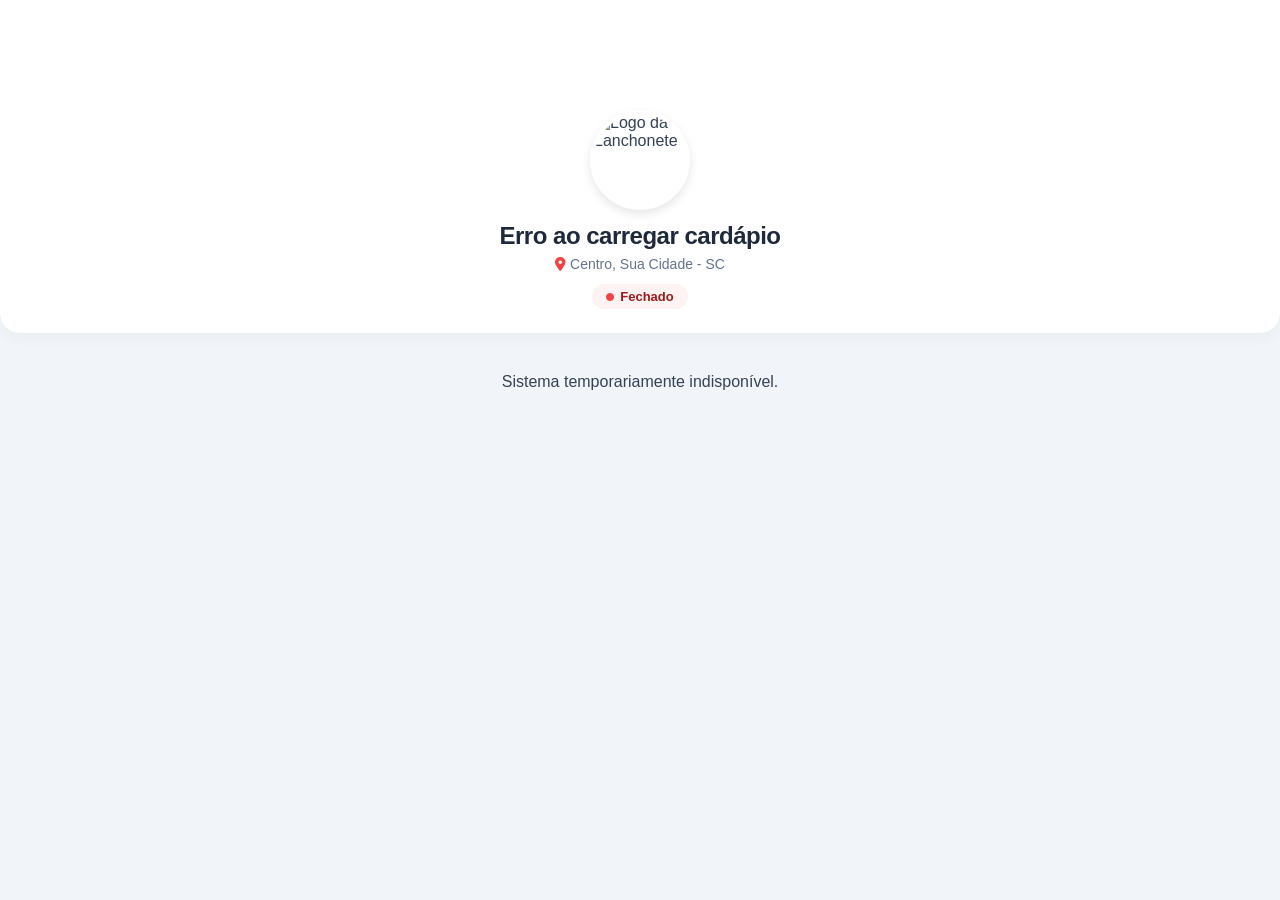
==== commit 000a1dbf: "att" ====
--- a/index.html
+++ b/index.html
@@ -10,328 +10,156 @@
 </head>
 
 <body>
-    <div class="container">
-        <div class="header">
-            <h1><i class="fa-solid fa-store"></i> Painel do Dono</h1>
-            <a href="index.html" class="voltar"><i class="fa-solid fa-arrow-left"></i> Voltar para o Cardápio</a>
+
+    <header class="header-lanchonete">
+        <div class="banner-fundo"></div>
+        <div class="header-info">
+            <img src="https://images.unsplash.com/photo-1550547660-d9450f859349?q=80&w=200" alt="Logo da Lanchonete"
+                class="logo-lanchonete">
+            <h1 id="nome-lanchonete">Carregando...</h1>
+            <p class="localidade"><i class="fa-solid fa-location-dot"></i> Centro, Sua Cidade - SC</p>
+            <p id="badge-status" class="status-badge"><i class="fa-solid fa-circle"></i> Verificando...</p>
+        </div>
+    </header>
+
+    <nav id="nav-categorias" class="nav-categorias escondido">
+        </nav>
+
+    <main class="container">
+
+        <div id="loading-shimmer" class="shimmer-container">
+            <div class="shimmer-title"></div>
+            <div class="shimmer-card">
+                <div class="shimmer-img"></div>
+                <div class="shimmer-linhas">
+                    <div class="shimmer-linha w-70"></div>
+                    <div class="shimmer-linha w-40"></div>
+                </div>
+            </div>
+            <div class="shimmer-card">
+                <div class="shimmer-img"></div>
+                <div class="shimmer-linhas">
+                    <div class="shimmer-linha w-60"></div>
+                    <div class="shimmer-linha w-30"></div>
+                </div>
+            </div>
         </div>
 
-        <div class="card">
-            <h2><i class="fa-solid fa-utensils"></i> Gerenciar Produtos</h2>
+        <div id="menu-conteudo"></div>
 
-            <form id="form-produto">
-                <div class="form-group">
-                    <label>Nome do Produto</label>
-                    <input type="text" id="nome" placeholder="Ex: X-Salada Especial" required>
-                </div>
+    </main>
 
-                <div class="form-group">
-                    <label>Preço (R$)</label>
-                    <input type="number" id="preco" step="0.01" placeholder="0.00" required>
-                </div>
+    <div id="barra-carrinho" class="barra-carrinho escondido">
+        <div class="carrinho-content">
+            <span id="qtd-itens-carrinho">0 itens</span>
+            <button id="btn-ver-carrinho" onclick="abrirModalCarrinho()">
+                Ver Carrinho <span id="total-carrinho">R$ 0,00</span>
+            </button>
+        </div>
+    </div>
 
-                <div class="form-group">
-                    <label>Categoria</label>
-                    <select id="categoria" required>
-                        <option value="lanche">Lanche</option>
-                        <option value="porcao">Porção</option> <option value="bebida">Bebida</option>
-                    </select>
-                </div>
+    <div id="modal-item" class="modal-container escondido">
+        <div class="modal-content">
+            <h3 id="modal-item-nome">Nome do Lanche</h3>
+            <p id="modal-item-preco" style="color: #475569; font-weight: 600; margin-bottom: 15px;">R$ 0,00</p>
+            
+            <div class="form-group">
+                <label>Alguma observação?</label>
+                <input type="text" id="item-obs" placeholder="Ex: Sem cebola, carne bem passada...">
+            </div>
 
-                <div class="form-group">
-                    <label>Link da Foto (opcional)</label>
-                    <input type="url" id="imagem" placeholder="https://...">
-                </div>
-
-                <button type="submit" class="btn btn-primary">Salvar Produto</button>
-            </form>
-
-            <hr class="section-divider">
-
-            <h3 style="margin-bottom: 12px; font-size: 14px; color: var(--gray);">ITENS CADASTRADOS</h3>
-            <div id="lista-produtos" class="lista-scroll"></div>
-        </div>
-
-        <div class="card">
-            <h2><i class="fa-solid fa-receipt"></i> Pedidos do Dia</h2>
-            <div id="lista-pedidos"></div>
-        </div>
-
-        <div class="card">
-            <h2><i class="fa-solid fa-chart-bar"></i>Estatísticas</h2>
-            <div class="stats-grid">
-                <div class="stat-card">
-                    <h3>🍔 Lanches Mais Pedidos</h3>
-                    <div id="top-lanches"></div>
-                </div>
-                <div class="stat-card">
-                    <h3>🍟 Porções Mais Pedidas</h3>
-                    <div id="top-porcoes"></div>
-                </div>
-                <div class="stat-card">
-                    <h3>🥤 Bebidas Mais Pedidas</h3>
-                    <div id="top-bebidas"></div>
-                </div>
-                <div class="stat-card">
-                    <h3>📉 Lanches Menos Pedidos</h3>
-                    <div id="bottom-lanches"></div>
-                </div>
-                <div class="stat-card">
-                    <h3>📉 Porções Menos Pedidas</h3>
-                    <div id="bottom-porcoes"></div>
-                </div>
-                <div class="stat-card">
-                    <h3>📉 Bebidas Menos Pedidas</h3>
-                    <div id="bottom-bebidas"></div>
-                </div>
+            <div class="modal-botoes">
+                <button class="btn-cancelar" onclick="fecharModalItem()">Cancelar</button>
+                <button class="btn-confirmar-entrega" onclick="confirmarAdicaoItem()">Adicionar</button>
             </div>
         </div>
     </div>
 
-    <script>
-        const API_URL = "https://prototipo-cardapio-api.onrender.com";
-        const EMPRESA_ID = 1;
+    <div id="modal-entrega" class="modal-container escondido">
+        <div class="modal-content modal-scrollable">
+            <h3><i class="fa-solid fa-shopping-basket"></i> Seu Carrinho</h3>
 
-        function formatarData(dataISO) {
-            const d = new Date(dataISO);
-            return d.toLocaleString("pt-BR", { dateStyle: "short", timeStyle: "short" });
-        }
+            <div id="itens-modal-carrinho" class="carrinho-itens-lista"></div>
 
-        function statusCor(status) {
-            switch (status) {
-                case "concluido": return "status-concluido";
-                case "cancelado": return "status-cancelado";
-                default: return "status-pendente";
-            }
-        }
+            <div class="totais-modal-box"
+                style="margin-top: 15px; padding-top: 10px; border-top: 1px solid #e2e8f0; font-size: 14px;">
+                <div style="display: flex; justify-content: space-between; color: #64748b; margin-bottom: 4px;">
+                    <span>Subtotal itens:</span>
+                    <span id="total-modal-itens">R$ 0,00</span>
+                </div>
 
-        async function carregarProdutos() {
-            const container = document.getElementById("lista-produtos");
-            try {
-                const res = await fetch(`${API_URL}/produtos?empresa_id=${EMPRESA_ID}`);
-                const produtos = await res.json();
-                container.innerHTML = "";
+                <div id="linha-taxa-entrega" class="escondido"
+                    style="display: flex; justify-content: space-between; color: #e63946; margin-bottom: 6px; font-weight: 500;">
+                    <span>Taxa de entrega:</span>
+                    <span>R$ 7,00</span>
+                </div>
 
-                if (produtos.length === 0) {
-                    container.innerHTML = "<p class='empty-state'>Nenhum item cadastrado.</p>";
-                    return;
-                }
+                <div
+                    style="display: flex; justify-content: space-between; font-size: 16px; color: #1e293b; font-weight: 700; margin-top: 6px; border-top: 1px dashed #e2e8f0; padding-top: 6px;">
+                    <span>Total Geral:</span>
+                    <span id="total-modal-geral">R$ 0,00</span>
+                </div>
+            </div>
 
-                produtos.forEach(p => {
-                    const div = document.createElement("div");
-                    div.className = "item-card";
-                    div.innerHTML = `
-                        <div class="item-info">
-                            <input type="text" class="input-nome" id="nome-${p.id}" value="${p.nome}">
-                            <input type="number" class="input-preco" id="preco-${p.id}" step="0.01" value="${p.preco.toFixed(2)}">
-                        </div>
-                        <div class="acoes">
-                            <button class="btn-acao btn-editar" onclick="salvarProduto(${p.id})" title="Salvar">
-                                <i class="fa-solid fa-check"></i>
-                            </button>
-                            <button class="btn-acao btn-excluir" onclick="excluirProduto(${p.id})" title="Excluir">
-                                <i class="fa-solid fa-trash"></i>
-                            </button>
-                        </div>
-                    `;
-                    container.appendChild(div);
-                });
-            } catch (e) {
-                container.innerHTML = "<p class='empty-state'>Erro ao carregar produtos.</p>";
-            }
-        }
+            <div class="opcao-envio-container">
+                <label>Como deseja receber?</label>
+                <div class="radio-group">
+                    <label class="radio-label">
+                        <input type="radio" name="tipo_envio" value="retirada" checked onchange="alternarCampos()">
+                        <span><i class="fa-solid fa-store"></i> Retirada</span>
+                    </label>
+                    <label class="radio-label">
+                        <input type="radio" name="tipo_envio" value="entrega" onchange="alternarCampos()">
+                        <span><i class="fa-solid fa-truck"></i> Entrega</span>
+                    </label>
+                </div>
+            </div>
 
-        document.getElementById("form-produto").addEventListener("submit", async (e) => {
-            e.preventDefault();
-            const dados = {
-                nome: document.getElementById("nome").value.trim(),
-                preco: parseFloat(document.getElementById("preco").value),
-                categoria: document.getElementById("categoria").value,
-                imagem_url: document.getElementById("imagem").value.trim() || null,
-                empresa_id: EMPRESA_ID
-            };
+            <div id="campos-endereco" class="escondido">
+                <h4 style="font-size: 14px; color: #475569; margin: 15px 0 8px 0; border-top: 1px solid #e2e8f0; padding-top: 10px;">Endereço de Entrega</h4>
+                <div class="form-group-row">
+                    <div class="form-group">
+                        <label>Rua</label>
+                        <input type="text" id="cliente-rua" placeholder="Ex: Rua das Flores">
+                    </div>
+                    <div class="form-group" style="width: 30%;">
+                        <label>Número</label>
+                        <input type="text" id="cliente-numero" placeholder="123">
+                    </div>
+                </div>
+                <div class="form-group">
+                    <label>Bairro</label>
+                    <input type="text" id="cliente-bairro" placeholder="Ex: Centro">
+                </div>
+            </div>
 
-            try {
-                const res = await fetch(`${API_URL}/produtos`, {
-                    method: "POST",
-                    headers: { "Content-Type": "application/json" },
-                    body: JSON.stringify(dados)
-                });
-                if (res.ok) {
-                    document.getElementById("form-produto").reset();
-                    carregarProdutos();
-                } else {
-                    alert("Erro ao cadastrar produto.");
-                }
-            } catch (e) {
-                alert("Erro de conexão.");
-            }
-        });
+            <div class="opcao-envio-container" style="border-top: 1px solid #e2e8f0; padding-top: 15px; margin-top: 15px;">
+                <label>Forma de Pagamento</label>
+                <select id="forma-pagamento" onchange="alternarTroco()" style="width: 100%; padding: 8px; border-radius: 6px; border: 1px solid #cbd5e1; outline: none; margin-top: 5px;">
+                    <option value="Pix">Pix</option>
+                    <option value="Cartão">Cartão (Levar maquininha)</option>
+                    <option value="Dinheiro">Dinheiro</option>
+                </select>
+            </div>
 
-        async function salvarProduto(id) {
-            const nome = document.getElementById(`nome-${id}`).value.trim();
-            const preco = parseFloat(document.getElementById(`preco-${id}`).value);
-            if (!nome || isNaN(preco)) return alert("Preencha os campos corretamente.");
+            <div id="campo-troco" class="form-group escondido" style="margin-top: 10px;">
+                <label>Troco para quanto?</label>
+                <input type="text" id="cliente-troco" placeholder="Ex: R$ 50,00">
+            </div>
 
-            try {
-                const res = await fetch(`${API_URL}/produtos/${id}`, {
-                    method: "PUT",
-                    headers: { "Content-Type": "application/json" },
-                    body: JSON.stringify({ nome, preco })
-                });
-                if (res.ok) {
-                    alert("✅ Produto updated!");
-                } else {
-                    alert("Erro ao atualizar.");
-                }
-            } catch (e) {
-                alert("Erro de conexão.");
-            }
-        }
+            <div class="form-group" style="margin-top: 15px;">
+                <label>Observação Geral do Pedido</label>
+                <input type="text" id="cliente-obs" placeholder="Ex: Ap 202, interfone quebrado">
+            </div>
 
-        async function excluirProduto(id) {
-            if (!confirm("Remover este item permanentemente?")) return;
-            try {
-                const res = await fetch(`${API_URL}/produtos/${id}`, { method: "DELETE" });
-                if (res.ok) {
-                    carregarProdutos();
-                } else {
-                    alert("Erro ao excluir.");
-                }
-            } catch (e) {
-                alert("Erro de conexão.");
-            }
-        }
+            <div class="modal-botoes">
+                <button class="btn-cancelar" onclick="fecharModalEntrega()">Voltar</button>
+                <button class="btn-confirmar-entrega" onclick="enviarPedidoFinal()">Confirmar Pedido</button>
+            </div>
+        </div>
+    </div>
 
-        async function carregarPedidos() {
-            const container = document.getElementById("lista-pedidos");
-            const hoje = new Date().toISOString().split("T")[0];
-
-            try {
-                const res = await fetch(`${API_URL}/pedidos?empresa_id=${EMPRESA_ID}&data=${hoje}`);
-                const pedidos = await res.json();
-                container.innerHTML = "";
-
-                if (pedidos.length === 0) {
-                    container.innerHTML = "<p class='empty-state'>Nenhum pedido hoje.</p>";
-                    return;
-                }
-
-                const prioridadeStatus = { "pendente": 0, "cancelado": 1, "concluido": 2 };
-
-                pedidos.sort((a, b) => {
-                    const statusDiff = prioridadeStatus[a.status] - prioridadeStatus[b.status];
-                    if (statusDiff !== 0) return statusDiff;
-                    return new Date(a.data_criacao) - new Date(b.data_criacao);
-                });
-
-                pedidos.forEach(p => {
-                    const hora = formatarData(p.data_criacao);
-                    const pagamento = p.metodo_pagamento ? p.metodo_pagamento : "Não informado";
-                    const entrega = p.tipo_entrega === "retirada" ? "Retirada" : "Entrega";
-
-                    let itensHTML = p.itens.map(i => `
-                        <div>
-                            <strong>${i.quantidade}x</strong> ${i.nome}
-                            ${i.observacao ? `<div class="pedido-obs">Obs: ${i.observacao}</div>` : ""}
-                        </div>
-                    `).join("");
-
-                    if (p.observacao_geral) {
-                        itensHTML += `<div class="pedido-obs" style="margin-top:8px; color: #dc2626;">📝 Obs. Geral: ${p.observacao_geral}</div>`;
-                    }
-
-                    const div = document.createElement("div");
-                    div.className = "pedido-card";
-                    div.innerHTML = `
-                        <div class="pedido-header">
-                            <div>
-                                <span class="pedido-id">#${p.id}</span>
-                                <span class="pedido-hora"><i class="fa-regular fa-clock"></i> ${hora}</span>
-                            </div>
-                            <button class="status-badge ${statusCor(p.status)}" onclick="alterarStatus(${p.id}, this)">
-                                ${p.status}
-                            </button>
-                        </div>
-                        <div class="pedido-info"><i class="fa-solid fa-money-bill"></i> <strong>Total:</strong> R$ ${p.total.toFixed(2)}</div>
-                        <div class="pedido-info"><i class="fa-solid fa-credit-card"></i> <strong>Pagamento:</strong> ${pagamento}</div>
-                        <div class="pedido-info"><i class="fa-solid fa-truck"></i> <strong>Entrega:</strong> ${entrega}</div>
-                        <div class="pedido-itens">${itensHTML}</div>
-                    `;
-                    container.appendChild(div);
-                });
-            } catch (e) {
-                container.innerHTML = "<p class='empty-state'>Erro ao carregar pedidos.</p>";
-            }
-        }
-
-        async function alterarStatus(pedidoId, botao) {
-            const ciclo = { "pendente": "concluido", "concluido": "cancelado", "cancelado": "pendente" };
-            const atual = botao.textContent.trim().toLowerCase();
-            const novo = ciclo[atual] || "pendente";
-
-            botao.textContent = "...";
-
-            try {
-                const res = await fetch(`${API_URL}/pedidos/${pedidoId}/status?novo_status=${novo}`, {
-                    method: "PUT",
-                    headers: { "Content-Type": "application/json" }
-                });
-
-                if (res.ok) {
-                    carregarPedidos();
-                } else {
-                    const errorData = await res.json();
-                    alert("Erro ao mudar status: " + JSON.stringify(errorData));
-                    botao.textContent = atual;
-                }
-            } catch (e) {
-                alert("Erro de conexão ao alterar status.");
-                botao.textContent = atual;
-            }
-        }
-
-        async function carregarEstatisticas() {
-            const containerTopLanches = document.getElementById("top-lanches");
-            const containerTopPorcoes = document.getElementById("top-porcoes"); // MAPEADO
-            const containerTopBebidas = document.getElementById("top-bebidas");
-            const containerBottomLanches = document.getElementById("bottom-lanches");
-            const containerBottomPorcoes = document.getElementById("bottom-porcoes"); // MAPEADO
-            const containerBottomBebidas = document.getElementById("bottom-bebidas");
-
-            try {
-                const res = await fetch(`${API_URL}/dashboard/metricas?empresa_id=${EMPRESA_ID}`);
-                const dados = await res.json();
-
-                function renderList(container, items) {
-                    if (!items || items.length === 0) {
-                        container.innerHTML = "<p class='empty-state'>Sem dados</p>";
-                        return;
-                    }
-                    container.innerHTML = items.map(i => `
-                        <div class="stat-item">
-                            <span class="stat-nome">${i.nome}</span>
-                            <span class="stat-qtd">${i.quantidade_vendida}x</span>
-                        </div>
-                    `).join("");
-                }
-
-                renderList(containerTopLanches, dados.lanches_mais_vendidos);
-                renderList(containerTopPorcoes, dados.porcoes_mais_vendidas); // ADICIONADO
-                renderList(containerTopBebidas, dados.bebidas_mais_vendidas);
-                renderList(containerBottomLanches, dados.lanches_menos_vendidos);
-                renderList(containerBottomPorcoes, dados.porcoes_menos_vendidas); // ADICIONADO
-                renderList(containerBottomBebidas, dados.bebidas_menos_vendidas);
-            } catch (e) {
-                containerTopLanches.innerHTML = "<p class='empty-state'>Erro ao carregar.</p>";
-            }
-        }
-
-        carregarProdutos();
-        carregarPedidos();
-        carregarEstatisticas();
-        setInterval(carregarPedidos, 30000);
-    </script>
+    <script src="app.js"></script>
 </body>
 
 </html>
